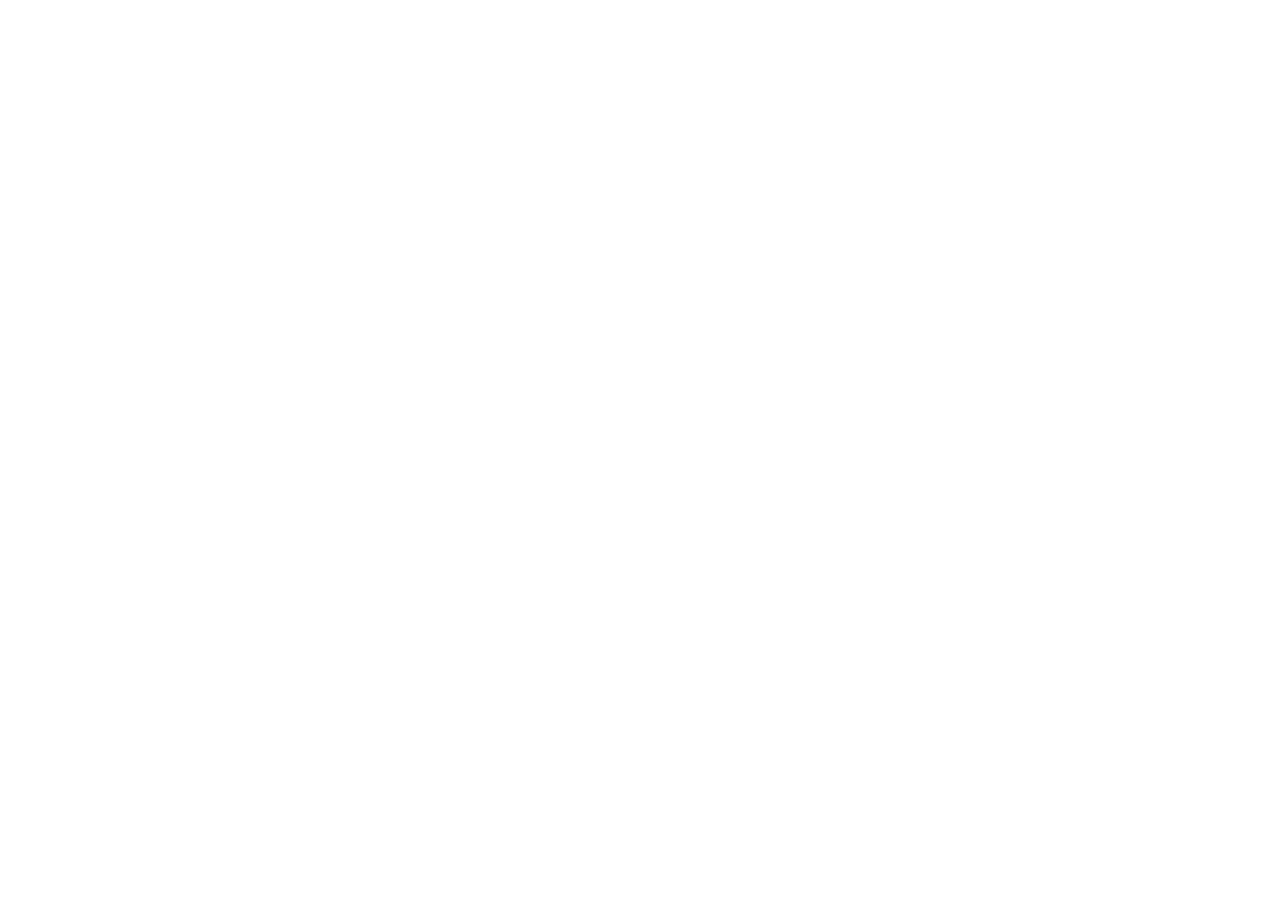
==== index.html @ 676180b0 "Elements created" ====
<!DOCTYPE html>
<html lang="en">
<head>
    <meta charset="UTF-8">
    <meta http-equiv="X-UA-Compatible" content="IE=edge">
    <meta name="viewport" content="width=device-width, initial-scale=1.0">
    <title>DAEZZBANK</title>
    <link rel="stylesheet" href="style.css">
</head>
<body>
    
</body>
</html>
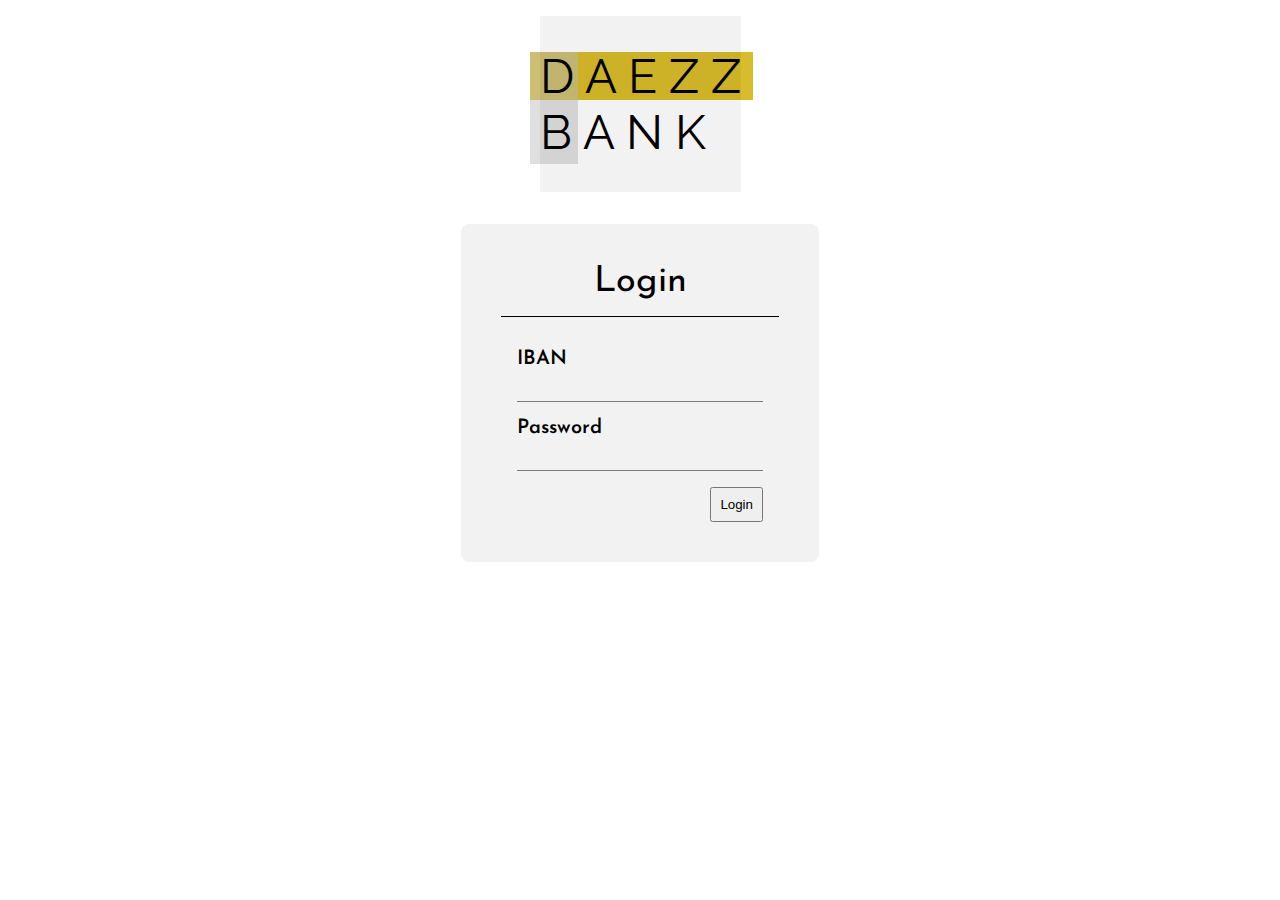
==== commit 9a6ab24b: "v1.0" ====
--- a/index.html
+++ b/index.html
@@ -5,9 +5,71 @@
     <meta http-equiv="X-UA-Compatible" content="IE=edge">
     <meta name="viewport" content="width=device-width, initial-scale=1.0">
     <title>DAEZZBANK</title>
-    <link rel="stylesheet" href="style.css">
+    <link rel="stylesheet" href="stylesheets/indexstyle.css">
 </head>
 <body>
+    <div class="logo">
+        <a href="index.html">D A E Z Z <br>B A N K</a>
+        <div class="forlogo"></div>
+        <div class="forlogo2"></div>
+    </div>
+    <div class="infoContainer">
+        <div class="accInfo">
+            <span class="accNum"></span>
+            <span>Balance</span>
+            <span class="balance"></span>
+        </div>
+        
+        <div class="accAct">
+            <span>Account Activities</span>
+        </div>
+        <div id="step1" class="moneyTransfer">
+            <span>Money Transfer</span>
+            <label>
+                <span class="forTry">IBAN</span>
+                <span class="forIban">TR</span>
+                <input style="border-color: black;" maxlength="11" type="text" name="" id="iban">
+            </label>
+            <label>
+                <span>Transfer To (Name-Surname)</span>
+                <input maxlength="50" type="text" name="" id="accName">
+            </label>
+            <button id="nextButton">Next</button>
+        </div>
     
+        <div id="step2" class="moneyTransfer">
+            <span>Money Transfer</span>
+            <label>
+                <span class="forTry">Amount</span>
+                <span class="forAmount">TL</span>
+                <input style="border-color: black;" maxlength="12" type="text" name="" id="amount">
+            </label>
+            <label>
+                <span>Description (not required)</span>
+                <input maxlength="50" type="text" name="" id="desc">
+            </label>
+            <button id="prevButton">Prev.</button>
+            <button id="confirmButton">Confirm</button>
+        </div>
+    </div>
+    
+    <div class="popupContainer" id="transferPopup">
+        <div class="popupContainerInside">
+            <span>Confirm Transfer</span>
+            <span id="transferPopupDesc"></span>
+            <button id="popupYesButton">Yes</button>
+            <button id="popupNoButton" >No</button>
+        </div>
+    </div>
+
+    <div class="actContainer">
+        <span id="goBackButton"> < Go Back</span>
+    </div>
+
+    <script src="scripts/customer.js"></script>
+    <script src="scripts/index/indexElements.js"></script>
+    <script src="scripts/index/transferController.js"></script>
+    <script src="scripts/index/eventsController.js"></script>
+    <script src="scripts/index/whenloadindex.js"></script>
 </body>
 </html>--- a/stylesheets/indexstyle.css
+++ b/stylesheets/indexstyle.css
@@ -0,0 +1,316 @@
+@import url('https://fonts.googleapis.com/css2?family=Raleway:wght@100&display=swap');
+@import url('https://fonts.googleapis.com/css2?family=Josefin+Sans:wght@300&display=swap');
+
+html,body{
+    width: 100%;
+    height: 100%;
+}
+body{
+    margin: 0px;
+    font-size: 16px;
+    display: flex;
+    flex-direction:column;
+    align-items: center;
+}
+
+
+.logo{
+    position: relative;
+    cursor:pointer;
+    background-color: rgba(0,0,0,0.05);
+}
+a{
+    color: black;
+    text-decoration: none;
+    text-decoration: none;
+    display: block;
+    font-family: 'Raleway', sans-serif;
+    font-size: 3rem;
+    padding: 2rem 0;
+}
+.forlogo{
+    position:absolute;
+    top: 2.25rem;
+    left:-0.6rem;
+    width: 3rem;
+    height: 7rem;
+    background-color:#BFBFBF;
+    opacity: .5;
+    z-index: -1;
+}
+.forlogo2{
+    position: absolute;
+    background-color: #D9BC2B;
+    width: 13.95rem;
+    height: 3rem;
+    top: 2.25rem;
+    left: -0.6rem;
+    z-index: -2;
+}
+
+.infoContainer{
+    display: block;
+    position: absolute;
+    top: 25%;
+    left: 50%;
+    transform: translateX(-50%);
+    transition: .5s;
+}
+.accInfo{
+    background-color: rgba(0,0,0,.05);
+    border-radius: .5rem;
+    padding: 1rem 0;
+    padding-left: 1rem;
+    margin: 1rem 0;
+    width: 20rem;
+}
+.accInfo span{
+    font-weight: 600;
+    display: block;
+    font-family: 'Josefin Sans', sans-serif;
+    color: black;
+    padding: .5rem;
+}
+span:nth-child(2){
+    margin-top: 1.5rem;
+    font-weight: 200;
+}
+span:nth-child(3){
+    margin-top: -0.5rem;
+    font-weight: 200;
+}
+
+
+.accAct{
+    margin:1rem 0;
+    background-color: rgba(0,0,0,.05);
+    padding: 1rem 0;
+    padding-left: 1rem;
+    border-radius:.25rem;
+    width: 20rem;
+    cursor: pointer;
+}
+.accAct span{
+    font-family: 'Josefin Sans', sans-serif;
+    font-weight: 600;
+}
+
+
+.moneyTransfer{
+    background-color: rgba(0,0,0,.05);
+    border-radius: .5rem;
+    padding: 1rem 0;
+    padding-left: 1rem;
+    margin: 1rem 0;
+    width: 20rem;
+    padding-bottom: 5rem;
+}
+.moneyTransfer span{
+    font-weight: 600;
+    display: block;
+    font-family: 'Josefin Sans', sans-serif;
+    color: black;
+}
+.moneyTransfer label{
+    display: block;
+    margin-bottom: 1rem;
+    position: relative;
+}
+.moneyTransfer label span{
+    font-weight: 600;
+    font-size: .75rem;
+    display: block;
+    font-family: 'Josefin Sans', sans-serif;
+    color: black;
+    margin: 1rem;
+    margin-bottom: .25rem;
+}
+.moneyTransfer label input{
+    font-weight: 400;
+    font-family: 'Josefin Sans', sans-serif;
+    border: 0;
+    border-bottom: 1px solid rgba(0,0,0,.5);
+    outline: 0px;
+    font-size: 1rem;
+    background-color: transparent;
+    display: block;
+    margin: 1rem;
+    margin-top: .25rem;
+    padding: .25rem;
+    padding-left: 1.25rem;
+}
+.moneyTransfer input:nth-child(2){
+    font-weight: 400;
+    font-family: 'Josefin Sans', sans-serif;
+    border: 0;
+    border-bottom: 1px solid rgba(0,0,0,1);
+    outline: 0px;
+    font-size: 1rem;
+    background-color: transparent;
+    display: block;
+    margin: 1rem;
+    margin-top: .25rem;
+    padding: .25rem;
+    padding-left: .25rem;
+    padding-right: 1.5rem;
+}
+.moneyTransfer input::placeholder{
+    color: rgba(0,0,0,.5);
+}
+.moneyTransfer label .forIban{
+    font-size: .8rem;
+    position: absolute;
+    top: 1.3rem;
+    left:0rem;
+    color: gray;
+    z-index: -1;
+    margin-top: 0rem;
+}
+.moneyTransfer button{
+    font-size: 1rem;
+    font-family: 'Josefin Sans', sans-serif;
+    font-weight: 400;
+    display: block;
+    border: 1px solid black;
+    outline: 0px;
+    padding: .5rem 1rem;
+    margin: 1rem 2rem;
+    margin-top: 1rem;
+    margin-right: 2.5rem;
+    transition: .5s;
+    float: right;
+}
+#prevButton{
+    float: left;
+    cursor: pointer;
+    font-size: 0.8rem;
+}
+#prevButton:hover{
+    background-color: lightgrey;
+}
+#confirmButton{
+    float: right;
+    font-size: 0.8rem;
+}
+.forAmount{
+    font-size: .8rem;
+    position: absolute;
+    top: 0.5rem;
+    left:7.75rem;
+    color: gray;
+    z-index: -1;
+    margin-top: 0rem;
+}
+#amount{
+    font-weight: 400;
+    font-family: 'Josefin Sans', sans-serif;
+    border: 0;
+    border-bottom: 1px solid rgba(0,0,0,.5);
+    outline: 0px;
+    font-size: 1rem;
+    background-color: transparent;
+    display: block;
+    margin: 1rem;
+    margin-top: .25rem;
+    padding: .25rem;
+}
+
+
+.popupContainer{
+    display: none;
+    position: absolute;
+    width: 100%;
+    height: 100%;
+    background-color: rgba(0,0,0,.5);
+}
+.popupContainerInside{
+    background-color: whitesmoke;
+    border-radius: .5rem;
+    padding: 1rem 0;
+    padding-left: 1rem;
+    margin: 1rem 0;
+    width: 25rem;
+    display: block;
+    text-align: center;
+    position: absolute;
+    top: 50%;
+    left: 50%;
+    transform: translate(-50%,-50%);
+    box-shadow: 0 0 2.5rem black;
+}
+.popupContainerInside span{
+    font-weight: 600;
+    display: block;
+    font-family: 'Josefin Sans', sans-serif;
+    color: black;
+    padding: 1rem;
+}
+.popupContainerInside span:nth-child(2){
+    font-weight: 400;
+}
+.popupContainerInside button{
+    background-color: whitesmoke;
+    font-weight: 600;
+    font-family: 'Josefin Sans', sans-serif;
+    color: black;
+    padding: 1rem;
+    margin: 1rem;
+    width: 5rem;
+    cursor: pointer;
+    outline: none;
+    border: 1px solid black;
+    transition: .5s;
+}
+.popupContainerInside button:nth-child(3):hover{
+    background-color: green;
+    border-color: green;
+    transition: .5s;
+    color: white;
+}
+.popupContainerInside button:nth-child(4):hover{
+    background-color: darkred;
+    border-color: darkred;
+    transition: .5s;
+    color: white;
+}
+
+
+.actContainer{
+    width: 25rem;
+    min-height: 5rem;
+    display: none;
+    background-color: rgba(0,0,0,.05);
+    border-radius: .5rem;
+    margin: 1rem 0;
+    position: absolute;
+    top: 25%;
+    left: 200%;
+    transform: translateX(-50%);
+    transition: .5s;
+    opacity: 1;
+}
+.act{
+    font-size: 1rem;
+    font-weight: 400;
+    display: block;
+    font-family: 'Josefin Sans', sans-serif;
+    color: black;
+    background: lightgrey;
+    padding: 1rem;
+    margin: 2rem 1rem;
+    border-radius: .5rem;
+    width: 20rem;
+    line-height: 1.5rem;
+}
+#goBackButton{
+    position: absolute;
+    top: 0.5rem;
+    left: 0.5rem;
+    font-size: .8rem;
+    font-weight: 600;
+    font-family: 'Josefin Sans', sans-serif;
+    cursor: pointer;
+}
+#goBackButton:hover{
+    color: #D9BC2B;
+}